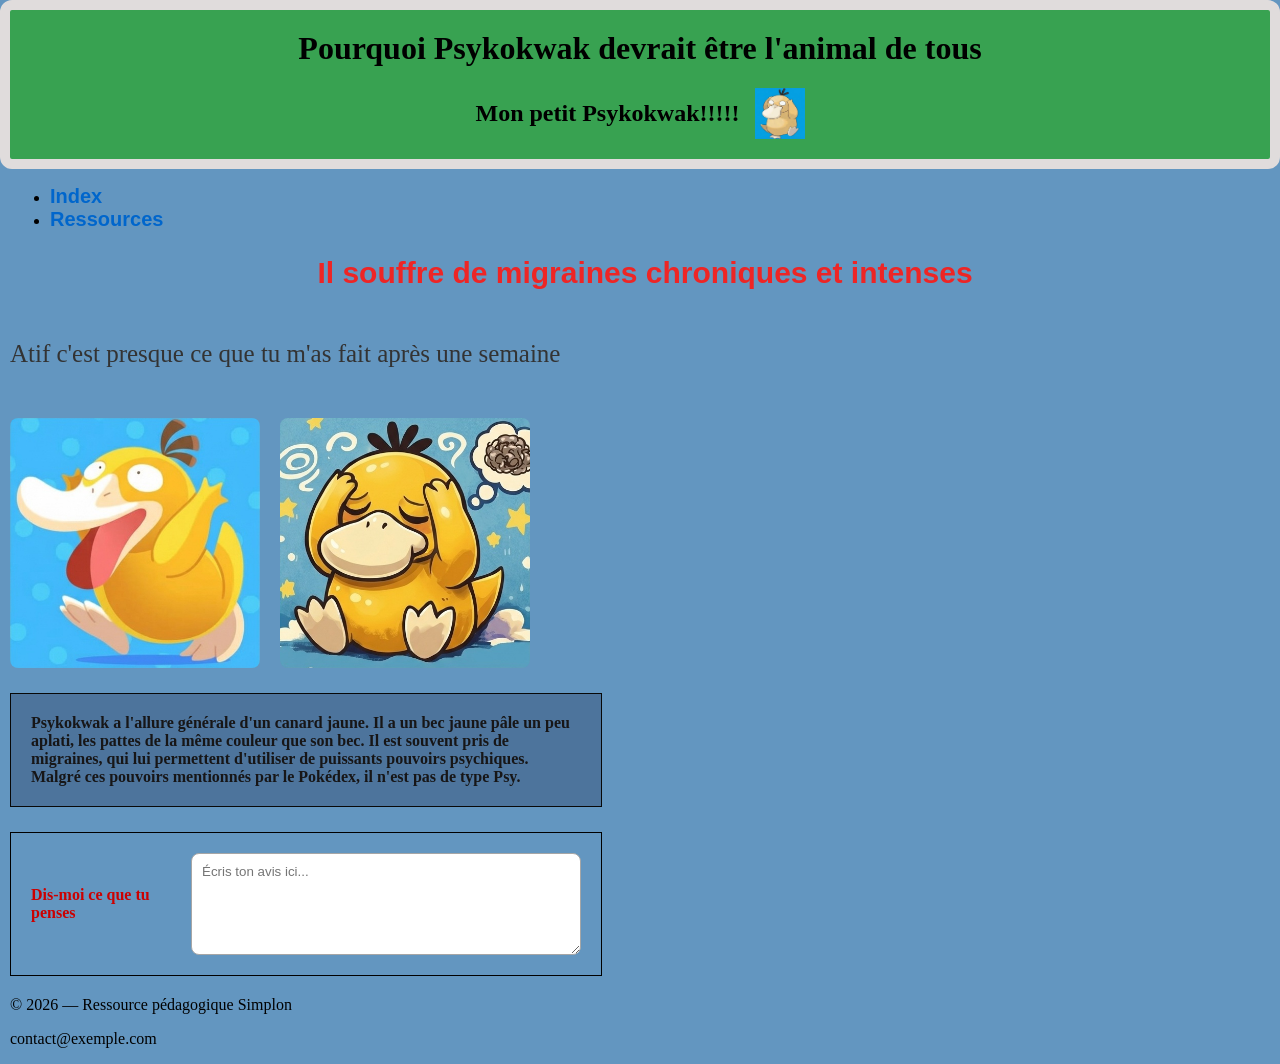
==== psycko-2/Page/Psykokwak.html @ 81244bc7 "Psykokwak" ====
<!DOCTYPE html>
<html lang="en">

<head>
    <meta charset="UTF-8">
    <meta name="viewport" content="width=device-width, initial-scale=1.0">
    <title>Psykokwak</title>
    <link rel="stylesheet" href="../Style/Style_1.css">
    <link rel="stylesheet" href="../Style/Style_2.css">
</head>

<!-- Création de ma barre de  Titre avec un sous-titre et une image -->
<header>
    <div class="cadre-principal">

        <!-- Insertion du titre -->
        <h1 class="titre-principal centrage">
        Pourquoi Psykokwak devrait être l'animal de tous
        </h1>

        <!-- Conteneur pour aligner le sous-titre et l'image sur la même ligne -->
        <div class="conteneur-sous-titre">
            <!-- Insertion du sous-titre -->
            <h2 class="sous-titre">
                Mon petit Psykokwak!!!!!
            </h2>

            <!-- Insertion de l'image -->
            <img src="../Images/psykokwak.jpg" alt="Description de l'image" class="taille-image">
        </div>
  
        
    </div>
     
</header>

<!--____________________________________________________________________________________________________ -->

<!--perùet de mettre une marge à gauche de la page pour que le texte ne soit pas collé au bord de l'écran. Cela améliore la lisibilité et l'esthétique de la page-->
<div class="contenu-principal"> 

    
 <!-- section 2 liens des paragraphe -->
    <section>
        <ul>
            <li><a href="../Index.html">Index</a></li>
            <li><a href="#Ressources">Ressources</a></li>
        </ul>
    </section>
<!--____________________________________________________________________________________________________ -->


<body>
 
<!-- 1. Textes du haut (Titre / Sous-titre du body) -->
        <section class="section-texte">
            <h2 class="texte-migraine">Il souffre de migraines chroniques et intenses</h2>
            <p class="texte-atif">Atif c'est presque ce que tu m'as fait après une semaine</p>
        </section>

        <!-- 2. Images alignées avec un espace entre elles -->
        <section class="conteneur-images">
            <img src="../Images/psykokwak_Court.jpg" alt="Psykokwak court" class="taille-image-2">
            <img src="../Images/psykokwak_reflechi.jpg" alt="Psykokwak réfléchi" class="taille-image-2">
        </section>

        <!-- 3. Bloc avec texte et champ de saisie (Cadre / Tableau en-dessous) -->
        <section class="description">
            <span class="texte-description">Psykokwak a l'allure générale d'un canard jaune. Il a un bec jaune pâle un peu aplati, les pattes de la même couleur que son bec. Il est souvent pris de migraines, qui lui permettent d'utiliser de puissants pouvoirs psychiques. Malgré ces pouvoirs mentionnés par le Pokédex, il n'est pas de type Psy.</span>
            
         </section>

        <!-- 4. Bloc avec texte et champ de saisie (Cadre / Tableau en-dessous) -->
        <section class="cadre-avis">
            <span class="texte-avis">Dis-moi ce que tu penses</span>
            <textarea class="champ-avis" placeholder="Écris ton avis ici..."></textarea>
        </section>
  </body>
<!-- ____________________________________________________________________________________________________________ -->
<footer>
     <h2 id="Ressources"></h2> <!--permet de créer un encrage pour le lien "Ressources" dans la section au-dessus. Cela permet aux utilisateurs de cliquer sur le lien et d'être dirigés directement vers cette section qui se situe au pied de page. -->
    <p>© 2026 — Ressource pédagogique Simplon</p>
    <p>contact@exemple.com</p>
</footer>
</html>
---- psycko-2/Style/Style_1.css ----
header {
    width: 100%;
}
body {
    margin: 0;   /* Supprime la marge par défaut du navigateur */
    padding: 0;  /* Supprime le remplissage par défaut */
    background-color: #266ea8b7;  /* Fond blanc */
   }
.contenu-principal {
 padding-left: 10px; /* Modifie la valeur de la marge gauche (ex: 50px, 10%) selon l'espace souhaité */
}

/* --------------------------------------------------
   1. LE CADRE PRINCIPAL
   -------------------------------------------------- */
.cadre-principal {
    border: 10px solid rgb(224, 220, 220);    /* Bordure noire opaque */
    padding: 20px;              /* Espace à l'intérieur du cadre */
    border-radius: 12px;        /* Coins arrondis (optionnel) */
    background-color: #28a826b7;  /* Fond blanc */
    /*max-width: 600px;           /* Largeur maximale de la boîte */
    /*margin: 20px auto;          /* Centre le cadre dans la page */
    width: 100%;                    /* Prend toute la largeur disponible */
    box-sizing: border-box;         /* Empêche le padding de faire dépasser le cadre de l'écran */
    margin: 0;                      /* Supprime les marges extérieures pour coller aux bords */
}

/* Changer la taille du texte du lien "Index" */
.cadre-principal section ul li a {
    
}

/* Centrage du grand titre */
.titre-principal.centrage {
    text-align: center;
    margin-top: 0;
}

/* --------------------------------------------------
   2. ALIGNEMENT DU SOUS-TITRE ET DE L'IMAGE
   -------------------------------------------------- */
.conteneur-sous-titre {
    display: flex;              /* Active Flexbox pour mettre côte à côte */
    align-items: center;        /* Aligne le texte et l'image verticalement */
    justify-content: center;   /* Centre l'ensemble au milieu du cadre */
    gap: 15px;                  /* Espace entre le sous-titre et l'image */
    margin-top: 15px;
}

/* Style du sous-titre */
.sous-titre {
    margin: 0;                  /* Supprime la marge par défaut pour un alignement parfait */
    
}

/* Taille de l'image */
.taille-image {
    width: 50px;                /* Ajuste la largeur selon les besoins */
    height: auto;               /* Garde les proportions */
}

créer une ligne horizontale sous la barre de titre */
.ligne-bas {
    border: none;             /* Efface le style gris par défaut du navigateur */
    height: 100px;              /* Épaisseur de la ligne */
    background-color: black;  /* Couleur noire opaque */
    margin-top: 20px;         /* Espace entre le contenu du dessus et la ligne */
    margin-bottom: 0;
}


/* Style pour tous les liens situés en DEHORS du header */
:not(header) a {
    color: #0066cc;            /* Change la couleur du lien (ex: un beau bleu) */
    font-size: 20px;           /* Change la taille du texte */
    font-family: Arial, sans-serif; /* Change la police */
    text-decoration: none;     /* Supprime le soulignement (optionnel) */
    font-weight: bold;         /* Met le texte en gras (optionnel) */
}

//* --------------------------------------------------
   3. présentation du texte des liens
   -------------------------------------------------- */
/* Effet lorsqu'on passe la souris sur ces liens (optionnel) */
:not(header) a:hover {
    color: #ff6600;            /* Change la couleur au survol de la souris */
    text-decoration: underline;  /* Remet le soulignement au survol */
    font-size: 30px;             /* Modifiez cette valeur selon vos besoins (ex: 14px, 18px, 1.2rem...) */
}
---- psycko-2/Style/Style_2.css ----
/* ==========================================
   STYLE DU BODY / MAIN (Réponses aux points 1, 2 et 3)
   ========================================== */

/* ------------------------------------------
   Point 1 : Changer la police, la couleur et la taille des textes
   ------------------------------------------ */
.texte-migraine {
    font-family: 'Arial', sans-serif; /* Modification de la police */
    font-size: 30px;                 /* Modification de la taille */
    color: #ee2525;                /* Modification de la couleur */
    font-weight: bold;               /* Mise en gras */
    text-align: center;              /* Centrage du texte */
    margin-bottom: 50px;            
}

.texte-atif {
    font-family: 'Georgia', serif;   /* Autre police possible */
    font-size: 25px;                /* Taille du texte */
    color: #333333;               /* Couleur du texte */
    margin-top: 0;                  /*plus d'espace au-dessus du texte */
    margin-bottom: 50px;            /* plus d'espace en dessous du texte */
}

/* ------------------------------------------
   Point 2 : Écarter l'espace entre les dessins (images)
   ------------------------------------------ */
.conteneur-images {
    display: flex;       /* Aligne les 2 images côte à côte */
    gap: 20px;           /* Règle l'écartement entre les images */
    margin-bottom: 25px; /* Espace sous le bloc d'images */
}

.taille-image-2 {
    width: 250px;        /* Largeur fixe pour harmoniser les deux images */
    height: 250px;       /* Hauteur fixe pour former des carrés identiques */
    object-fit: cover;   /* Évite de déformer l'image */
    border-radius: 8px;  /* Optionnel : arrondit légèrement les coins */
}

/* ------------------------------------------
   Point 3 : Faire un bloc / tableau en-dessous
   ------------------------------------------ */
.description {
    border: 1px solid #080808; /* Bordure noire autour de l'ensemble du bloc */
    padding: 20px;             /* Marge interne pour ne pas coller au bord */
    display: flex;             /* Mettre le texte à gauche et la zone de texte à droite */
    align-items: center;       /* Aligner verticalement au centre */
    gap: 20px;                 /* Espace entre le texte rouge et le champ de saisie */
    max-width: 550px;          /* Largeur maximale du cadre */
    margin-bottom: 25px; /* Espace sous le bloc d'images */
    background-color: #4d749c;
}

.texte-description {
    color: #171617;            /* En noir pour la description du pokemon */
    font-weight: bold;
    font-size: 16px;
    
}



.cadre-avis {
    border: 1px solid #000000; /* Bordure noire autour de l'ensemble du bloc */
    padding: 20px;             /* Marge interne pour ne pas coller au bord */
    display: flex;             /* Mettre le texte à gauche et la zone de texte à droite */
    align-items: center;       /* Aligner verticalement au centre */
    gap: 20px;                 /* Espace entre le texte rouge et le champ de saisie */
    max-width: 550px;          /* Largeur maximale du cadre */
}

.texte-avis {
    color: #cc0000;            /* Rouge pour le texte "Dis-moi ce que tu penses" */
    font-weight: bold;
    font-size: 16px;
    width: 140px;              /* Largeur fixe pour le texte à gauche */
}

.champ-avis {
    flex: 1;                   /* Le champ prend le reste de la largeur disponible */
    height: 80px;              /* Hauteur de la zone de saisie */
    padding: 10px;
    border: 1px solid #a6a6a6; /* Bordure grise de la zone de texte */
    border-radius: 8px;        /* Coins arrondis de la zone de saisie */
    resize: vertical;          /* Permet de redimensionner uniquement en hauteur */
    font-family: sans-serif;
}
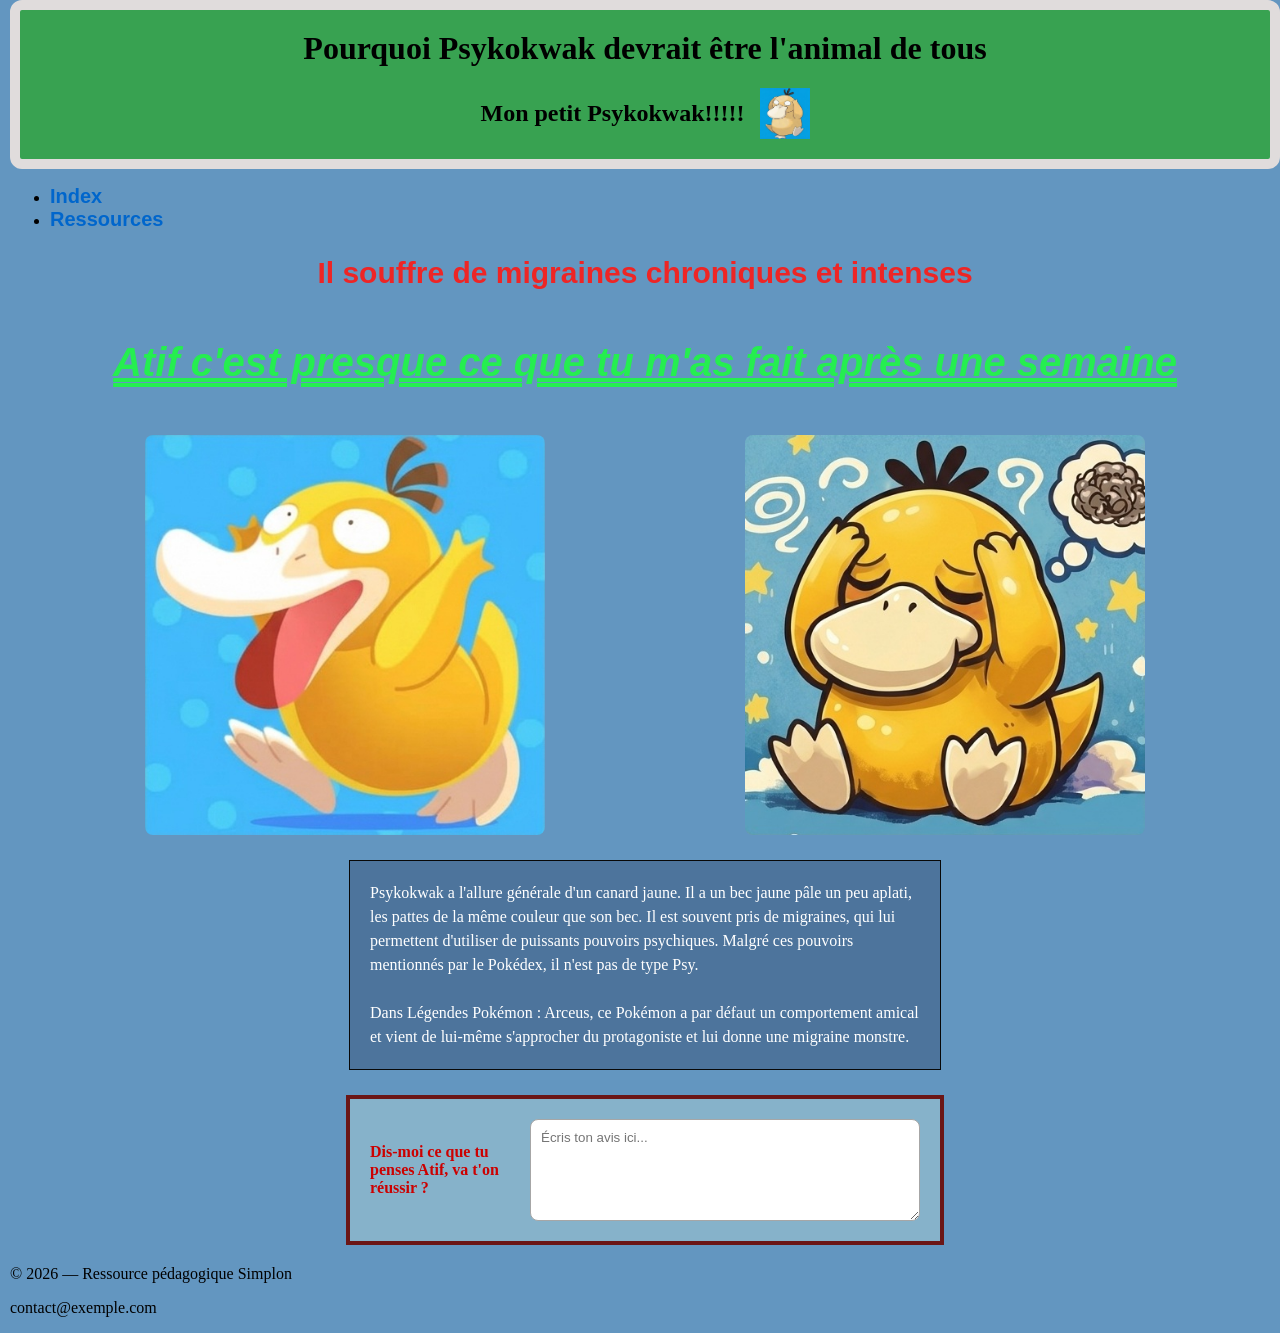
==== commit 2b33b3a8: "Mise à jour effectuée depuis mon second PC" ====
--- a/psycko-2/Page/Psykokwak.html
+++ b/psycko-2/Page/Psykokwak.html
@@ -4,10 +4,13 @@
 <head>
     <meta charset="UTF-8">
     <meta name="viewport" content="width=device-width, initial-scale=1.0">
-    <title>Psykokwak</title>
+    <title>Psykokwak</title> <!-- Titre de l'onglet du navigateur -->
+
+    <!-- Les liens vers les fichiers CSS utilisé pour le style de la page -->
     <link rel="stylesheet" href="../Style/Style_1.css">
     <link rel="stylesheet" href="../Style/Style_2.css">
 </head>
+<!--____________________________________________________________________________________________________ -->
 
 <!-- Création de ma barre de  Titre avec un sous-titre et une image -->
 <header>
@@ -27,18 +30,14 @@
 
             <!-- Insertion de l'image -->
             <img src="../Images/psykokwak.jpg" alt="Description de l'image" class="taille-image">
-        </div>
-  
-        
-    </div>
-     
+        </div>     
+    </div>  
 </header>
-
 <!--____________________________________________________________________________________________________ -->
 
-<!--perùet de mettre une marge à gauche de la page pour que le texte ne soit pas collé au bord de l'écran. Cela améliore la lisibilité et l'esthétique de la page-->
+<!--permet de mettre une marge à gauche de la page pour que le texte ne soit pas collé au bord de l'écran. Cela améliore la lisibilité et l'esthétique de la page-->
 <div class="contenu-principal"> 
-
+<!--____________________________________________________________________________________________________ -->
     
  <!-- section 2 liens des paragraphe -->
     <section>
@@ -48,7 +47,6 @@
         </ul>
     </section>
 <!--____________________________________________________________________________________________________ -->
-
 
 <body>
  
@@ -66,17 +64,21 @@
 
         <!-- 3. Bloc avec texte et champ de saisie (Cadre / Tableau en-dessous) -->
         <section class="description">
-            <span class="texte-description">Psykokwak a l'allure générale d'un canard jaune. Il a un bec jaune pâle un peu aplati, les pattes de la même couleur que son bec. Il est souvent pris de migraines, qui lui permettent d'utiliser de puissants pouvoirs psychiques. Malgré ces pouvoirs mentionnés par le Pokédex, il n'est pas de type Psy.</span>
-            
+            <p class="texte-description">Psykokwak a l'allure générale d'un canard jaune. Il a un bec jaune pâle un peu aplati, les pattes de la même couleur que son bec. Il est souvent pris de migraines, qui lui permettent d'utiliser de puissants pouvoirs psychiques. Malgré ces pouvoirs mentionnés par le Pokédex, il n'est pas de type Psy.<br><br>
+                 <!-- <br> permet de faire un retour à la ligne dans le texte pour séparer les phrases et améliorer la lisibilité. Cela permet de créer un espace visuel entre les différentes parties du texte, ce qui facilite la lecture et la compréhension du contenu. -->
+                
+            Dans Légendes Pokémon : Arceus, ce Pokémon a par défaut un comportement amical et vient de lui-même s'approcher du protagoniste et lui donne une migraine monstre.  
+            </p>            
          </section>
 
         <!-- 4. Bloc avec texte et champ de saisie (Cadre / Tableau en-dessous) -->
         <section class="cadre-avis">
-            <span class="texte-avis">Dis-moi ce que tu penses</span>
+            <p class="texte-avis">Dis-moi ce que tu penses Atif, va t'on réussir ?</p>
             <textarea class="champ-avis" placeholder="Écris ton avis ici..."></textarea>
         </section>
-  </body>
+</body>
 <!-- ____________________________________________________________________________________________________________ -->
+
 <footer>
      <h2 id="Ressources"></h2> <!--permet de créer un encrage pour le lien "Ressources" dans la section au-dessus. Cela permet aux utilisateurs de cliquer sur le lien et d'être dirigés directement vers cette section qui se situe au pied de page. -->
     <p>© 2026 — Ressource pédagogique Simplon</p>
--- a/psycko-2/Style/Style_1.css
+++ b/psycko-2/Style/Style_1.css
@@ -6,9 +6,14 @@
     margin: 0;   /* Supprime la marge par défaut du navigateur */
     padding: 0;  /* Supprime le remplissage par défaut */
     background-color: #266ea8b7;  /* Fond blanc */
+    padding-left: 10px; /* Créé et Modifie la marge gauche pour que le texte ne soit pas collé au bord de l'écran. La valeur de la marge gauche est selon l'espace souhaité ( (ex: 50px, 10%)  */
    }
-.contenu-principal {
- padding-left: 10px; /* Modifie la valeur de la marge gauche (ex: 50px, 10%) selon l'espace souhaité */
+
+/* --------------------------------------------------
+   1. Marge dans le body pour que le texte ne soit pas collé au bord de l'écran
+   -------------------------------------------------- */
+   .contenu-principal {
+
 }
 
 /* --------------------------------------------------
@@ -18,7 +23,7 @@
     border: 10px solid rgb(224, 220, 220);    /* Bordure noire opaque */
     padding: 20px;              /* Espace à l'intérieur du cadre */
     border-radius: 12px;        /* Coins arrondis (optionnel) */
-    background-color: #28a826b7;  /* Fond blanc */
+    background-color: #28a826b7;  /* Fond vert */
     /*max-width: 600px;           /* Largeur maximale de la boîte */
     /*margin: 20px auto;          /* Centre le cadre dans la page */
     width: 100%;                    /* Prend toute la largeur disponible */
@@ -26,10 +31,6 @@
     margin: 0;                      /* Supprime les marges extérieures pour coller aux bords */
 }
 
-/* Changer la taille du texte du lien "Index" */
-.cadre-principal section ul li a {
-    
-}
 
 /* Centrage du grand titre */
 .titre-principal.centrage {
@@ -60,7 +61,7 @@
     height: auto;               /* Garde les proportions */
 }
 
-créer une ligne horizontale sous la barre de titre */
+/*créer une ligne horizontale sous la barre de titre */
 .ligne-bas {
     border: none;             /* Efface le style gris par défaut du navigateur */
     height: 100px;              /* Épaisseur de la ligne */
@@ -68,6 +69,8 @@
     margin-top: 20px;         /* Espace entre le contenu du dessus et la ligne */
     margin-bottom: 0;
 }
+
+
 
 
 /* Style pour tous les liens situés en DEHORS du header */
--- a/psycko-2/Style/Style_2.css
+++ b/psycko-2/Style/Style_2.css
@@ -7,7 +7,28 @@
 /* ------------------------------------------
    Point 1 : Changer la police, la couleur et la taille des textes
    ------------------------------------------ */
-.texte-migraine {
+   .Pourquoi-Psykokwak{
+    font-family: 'Arial', sans-serif; /* Modification de la police */
+    font-size: 50px;                 /* Modification de la taille */
+    color: #ee2525;                /* Modification de la couleur */
+    font-weight: bold;               /* Mise en gras */
+    text-align: center;              /* Centrage du texte */
+    margin-bottom: 50px
+}
+
+   .Raison {
+    font-family: 'Arial', sans-serif; /* Modification de la police */
+    font-size: 40px;                 /* Modification de la taille */
+    color: #25ee50;                /* Modification de la couleur */
+    font-weight: bold;               /* Mise en gras */
+    font-style: italic;              /* Mise en italique */
+    text-decoration: underline double; /* Double soulignement du texte */
+    text-align: center;              /* Centrage du texte */
+    margin-bottom: 50px
+}
+
+
+   .texte-migraine {
     font-family: 'Arial', sans-serif; /* Modification de la police */
     font-size: 30px;                 /* Modification de la taille */
     color: #ee2525;                /* Modification de la couleur */
@@ -17,11 +38,14 @@
 }
 
 .texte-atif {
-    font-family: 'Georgia', serif;   /* Autre police possible */
-    font-size: 25px;                /* Taille du texte */
-    color: #333333;               /* Couleur du texte */
-    margin-top: 0;                  /*plus d'espace au-dessus du texte */
-    margin-bottom: 50px;            /* plus d'espace en dessous du texte */
+    font-family: 'Arial', sans-serif; /* Modification de la police */
+    font-size: 40px;                 /* Modification de la taille */
+    color: #25ee50;                /* Modification de la couleur */
+    font-weight: bold;               /* Mise en gras */
+    font-style: italic;              /* Mise en italique */
+    text-decoration: underline double; /* Double soulignement du texte */
+    text-align: center;              /* Centrage du texte */
+    margin-bottom: 50px
 }
 
 /* ------------------------------------------
@@ -29,13 +53,14 @@
    ------------------------------------------ */
 .conteneur-images {
     display: flex;       /* Aligne les 2 images côte à côte */
-    gap: 20px;           /* Règle l'écartement entre les images */
+    gap: 200px;           /* Règle l'écartement entre les images */
     margin-bottom: 25px; /* Espace sous le bloc d'images */
+    justify-content: center;
 }
 
 .taille-image-2 {
-    width: 250px;        /* Largeur fixe pour harmoniser les deux images */
-    height: 250px;       /* Hauteur fixe pour former des carrés identiques */
+    width: 400px;        /* Largeur fixe pour harmoniser les deux images */
+    height: 400px;       /* Hauteur fixe pour former des carrés identiques */
     object-fit: cover;   /* Évite de déformer l'image */
     border-radius: 8px;  /* Optionnel : arrondit légèrement les coins */
 }
@@ -44,32 +69,35 @@
    Point 3 : Faire un bloc / tableau en-dessous
    ------------------------------------------ */
 .description {
-    border: 1px solid #080808; /* Bordure noire autour de l'ensemble du bloc */
+    border: 1px solid #080808;    /* Bordure noire autour du bloc */
+    padding: 20px;                 /* Marge interne pour ne pas coller au bord */
+    max-width: 550px;              /* Largeur maximale du cadre */
+    margin-bottom: 25px;           /* Espace sous le bloc */
+    background-color: #4d749c;     /* Fond bleu */
+    /* Center le bloc horizontalement */
+    margin-left: auto;
+    margin-right: auto;
+}
+
+.texte-description {
+    margin: 0;                     /* Supprime les marges par défaut du paragraphe */
+    color: #ffffff;                /* Met le texte en blanc pour qu'il soit lisible sur fond bleu */
+    line-height: 1.5;              /* Aère les lignes */
+}
+
+
+
+.cadre-avis {
+    border: 4px solid #6b1616; /* Bordure noire autour de l'ensemble du bloc */
+    background-color: #94becfb7;  /* Fond vert */
     padding: 20px;             /* Marge interne pour ne pas coller au bord */
     display: flex;             /* Mettre le texte à gauche et la zone de texte à droite */
     align-items: center;       /* Aligner verticalement au centre */
     gap: 20px;                 /* Espace entre le texte rouge et le champ de saisie */
     max-width: 550px;          /* Largeur maximale du cadre */
-    margin-bottom: 25px; /* Espace sous le bloc d'images */
-    background-color: #4d749c;
-}
-
-.texte-description {
-    color: #171617;            /* En noir pour la description du pokemon */
-    font-weight: bold;
-    font-size: 16px;
-    
-}
-
-
-
-.cadre-avis {
-    border: 1px solid #000000; /* Bordure noire autour de l'ensemble du bloc */
-    padding: 20px;             /* Marge interne pour ne pas coller au bord */
-    display: flex;             /* Mettre le texte à gauche et la zone de texte à droite */
-    align-items: center;       /* Aligner verticalement au centre */
-    gap: 20px;                 /* Espace entre le texte rouge et le champ de saisie */
-    max-width: 550px;          /* Largeur maximale du cadre */
+    /* Center le bloc horizontalement */
+    margin-left: auto;
+    margin-right: auto;
 }
 
 .texte-avis {
